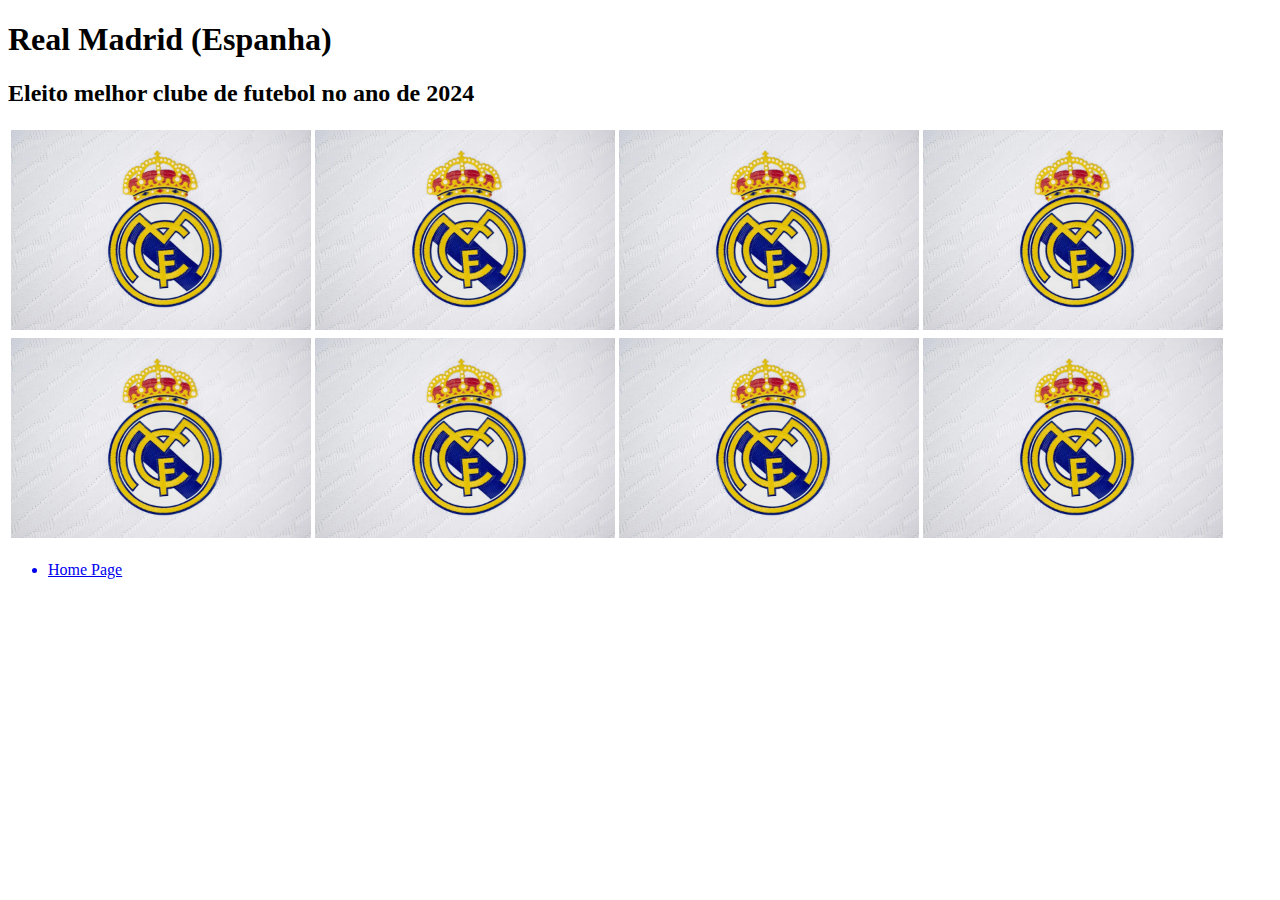
==== pages/Page1_Real.html @ 930c61e4 "Criação home page e Tabelas" ====
<!DOCTYPE html>
<html lang="en">
<head>
    <meta charset="UTF-8">
    <meta name="viewport" content="width=device-width, initial-scale=1.0">
    <title>Tabela Real Madrid</title>
</head>
<body>
    <h1>Real Madrid (Espanha)</h1>
    <h2>Eleito melhor clube de futebol no ano de 2024</h2>
    <table>
        <tr>
            <td><img src="../img/Img_RealMadrid.webp" width="300" height="200"></td>
            <td><img src="../img/Img_RealMadrid.webp" width="300" height="200"></td>
            <td><img src="../img/Img_RealMadrid.webp" width="300" height="200"></td>
            <td><img src="../img/Img_RealMadrid.webp" width="300" height="200"></td>
        </tr>
            <td><img src="../img/Img_RealMadrid.webp" width="300" height="200"></td>
            <td><img src="../img/Img_RealMadrid.webp" width="300" height="200"></td>
            <td><img src="../img/Img_RealMadrid.webp" width="300" height="200"></td>
            <td><img src="../img/Img_RealMadrid.webp" width="300" height="200"></td>
    </table>
    <ul>
        <a href="../index.html"><li>Home Page</li></a>
    </ul>
</body>
</html>
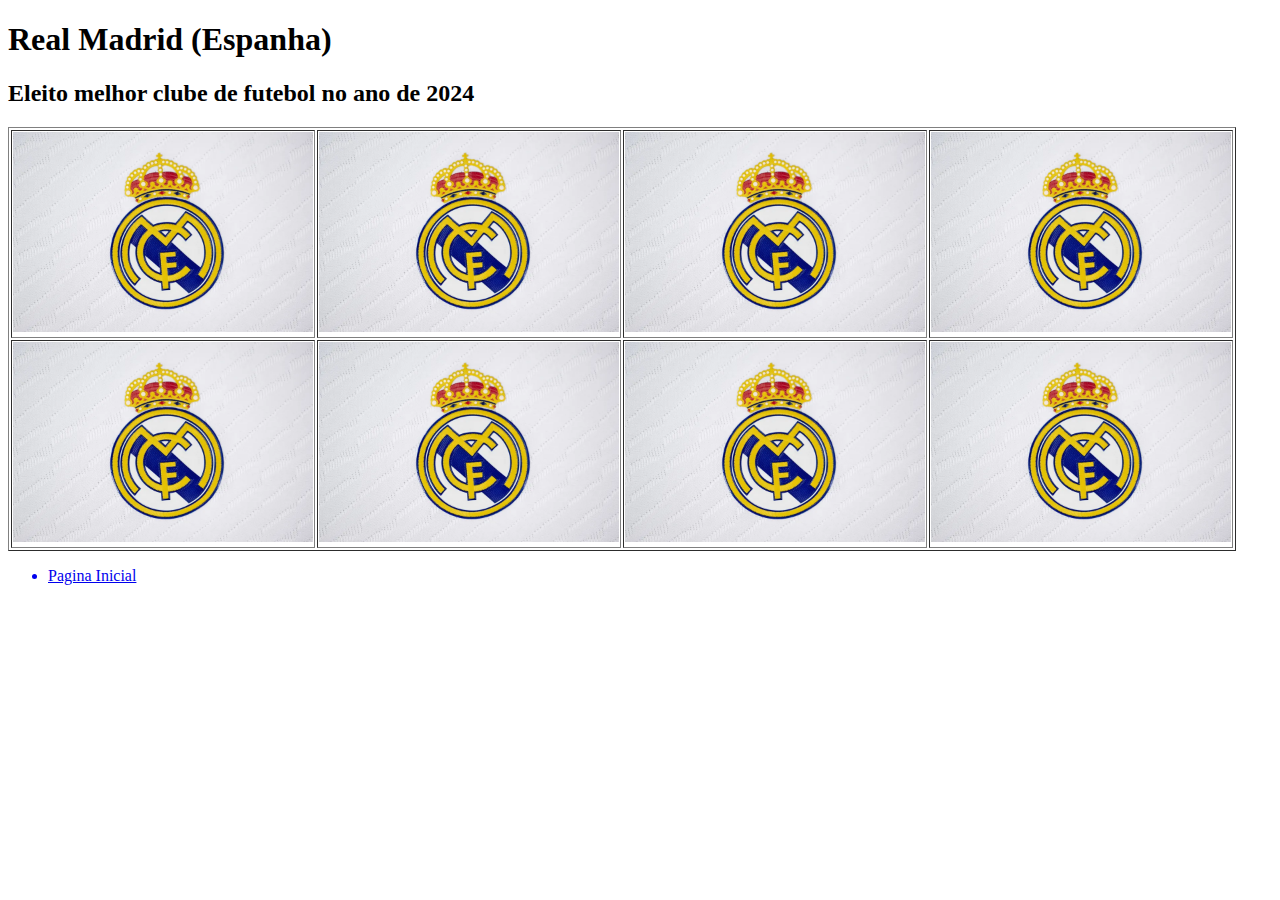
==== commit f56f9a7e: "Tabelas" ====
--- a/pages/Page1_Real.html
+++ b/pages/Page1_Real.html
@@ -8,7 +8,7 @@
 <body>
     <h1>Real Madrid (Espanha)</h1>
     <h2>Eleito melhor clube de futebol no ano de 2024</h2>
-    <table>
+    <table border="1">
         <tr>
             <td><img src="../img/Img_RealMadrid.webp" width="300" height="200"></td>
             <td><img src="../img/Img_RealMadrid.webp" width="300" height="200"></td>
@@ -21,7 +21,7 @@
             <td><img src="../img/Img_RealMadrid.webp" width="300" height="200"></td>
     </table>
     <ul>
-        <a href="../index.html"><li>Home Page</li></a>
+        <a href="../index.html"><li>Pagina Inicial</li></a>
     </ul>
 </body>
 </html>